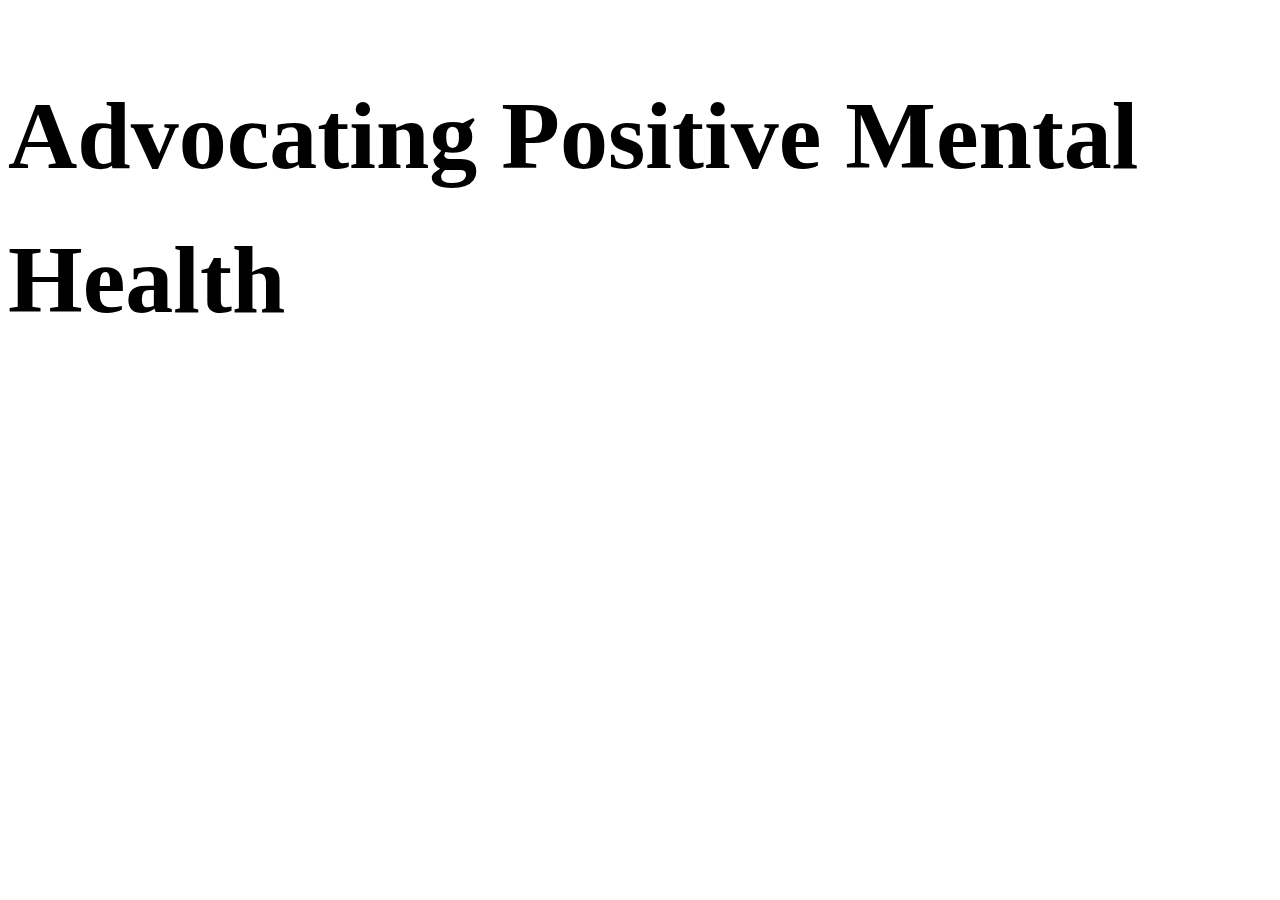
==== Passion Project/index.html @ 45697608 "created the initial structure of the project" ====
<!DOCTYPE html>
<html lang="en">
  <head>
    <meta charset="UTF-8" />
    <meta http-equiv="X-UA-Compatible" content="IE=edge" />
    <meta name="viewport" content="width=device-width, initial-scale=1.0" />
    <link rel="stylesheet" href="src/style.css" />
    <title>Advocating Positive Mental Health | Annalysia Tashijan</title>
  </head>
  <body>
    <h1>Advocating Positive Mental Health</h1>
  </body>
</html>
---- Passion Project/src/style.css ----
h1 {
  font-size: 96px;
  line-height: 144px;
}
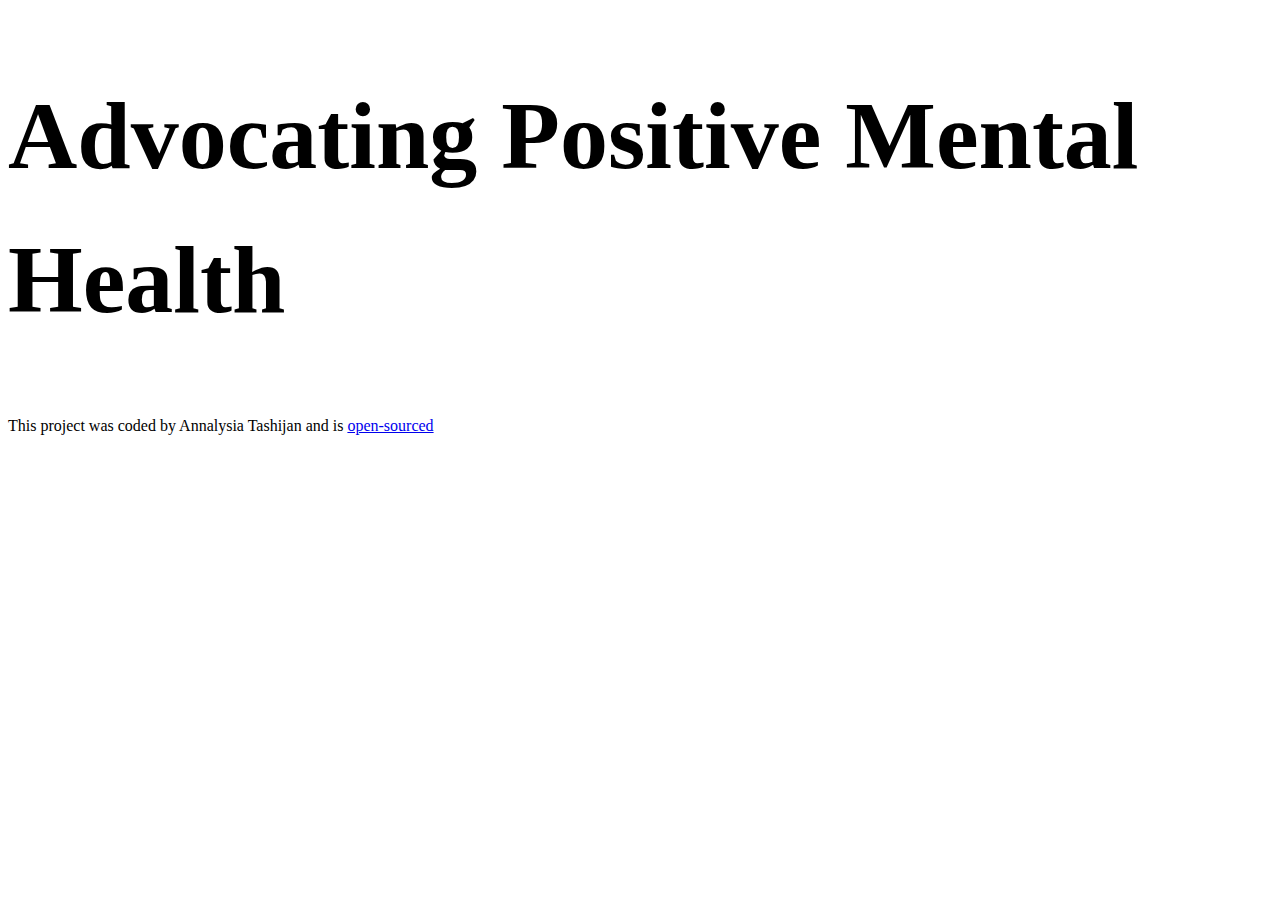
==== commit ab357f46: "Added link to GitHub repository" ====
--- a/Passion Project/index.html
+++ b/Passion Project/index.html
@@ -9,5 +9,13 @@
   </head>
   <body>
     <h1>Advocating Positive Mental Health</h1>
+    <footer>
+      This project was coded by Annalysia Tashijan and is
+      <a
+        href="https://github.com/atashijan/mental-health-advocacy-project.git"
+        target="_blank"
+        >open-sourced</a
+      >
+    </footer>
   </body>
 </html>
